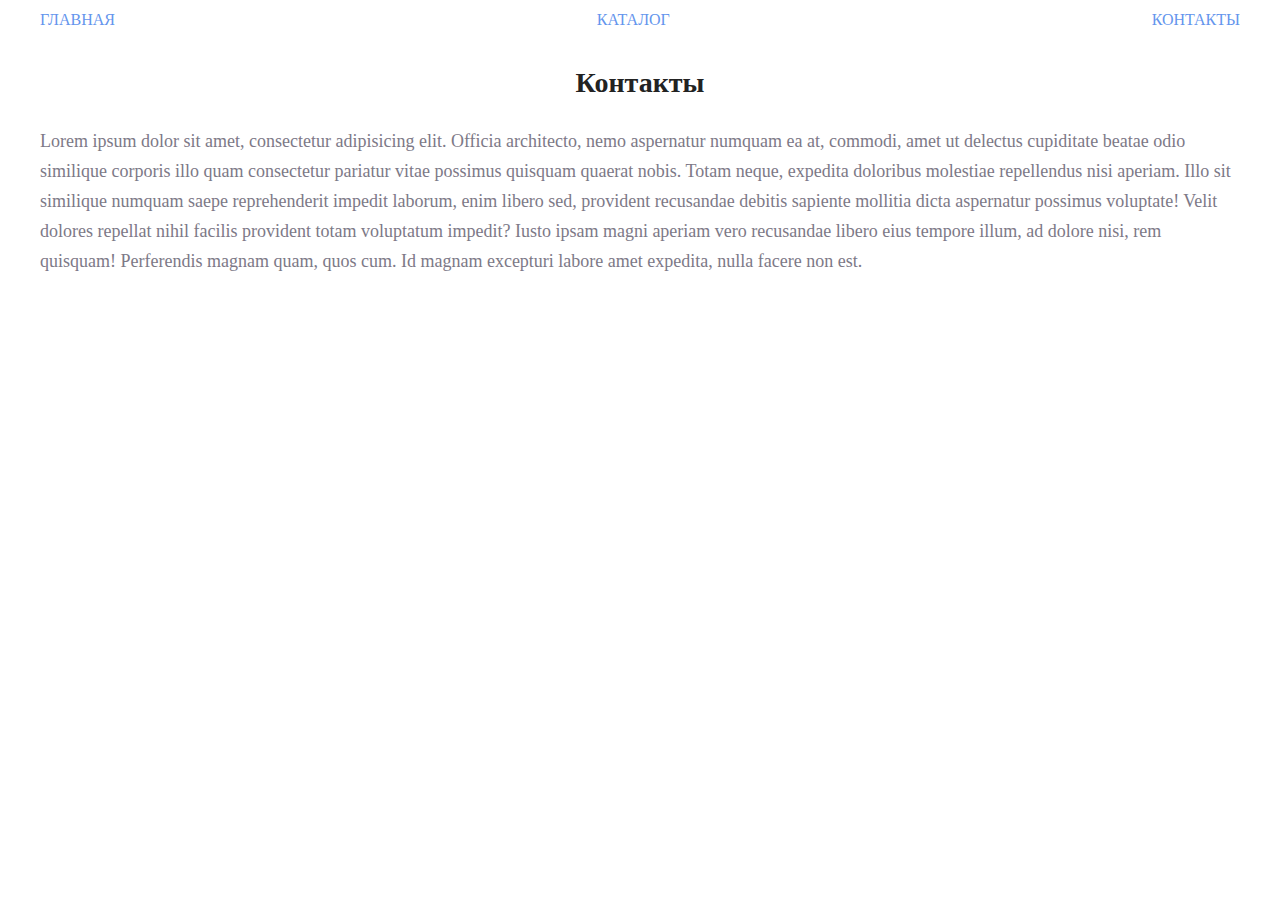
==== contact.html @ 85d9a1e1 "README.md and .gitignore added" ====
<!DOCTYPE html>
<html lang="en">

<head>
    <meta charset="UTF-8">
    <link rel="stylesheet" href="./css/style.css">
    <title>Первый сайт</title>
</head>

<body>
    <div class="container">
        <div class="header">
<div class="header__inner">
    <nav header__nav>
        <a href="index.html" class="nav__link">Главная</a>
        <a href="./catalog/catalog.html" class="nav__link">Каталог</a>
        <a href="#" class="nav__link">Контакты</a>
    </nav>
</div>
        </div>
        
        <h1 class="title">Контакты</h1>
        <p class="par">Lorem ipsum dolor sit amet, consectetur adipisicing elit. Officia architecto, nemo aspernatur numquam ea at, commodi, amet ut delectus cupiditate beatae odio similique corporis illo quam consectetur pariatur vitae possimus quisquam quaerat nobis. Totam neque, expedita doloribus molestiae repellendus nisi aperiam. Illo sit similique numquam saepe reprehenderit impedit laborum, enim libero sed, provident recusandae debitis sapiente mollitia dicta aspernatur possimus voluptate! Velit dolores repellat nihil facilis provident totam voluptatum impedit? Iusto ipsam magni aperiam vero recusandae libero eius tempore illum, ad dolore nisi, rem quisquam! Perferendis magnam quam, quos cum. Id magnam excepturi labore amet expedita, nulla facere non est.</p>
    </div>
</body>

</html>
---- css/style.css ----
/*Обнуляющий стиль*/

* {
    margin: 0;
    padding: 0;
    border: 0;
}

*,
*::before,
*::after {
    -webkit-box-sizing: border-box;
    box-sizing: border-box;
    -moz-box-sizing: border-box;
}

:focus,
:active {
    outline: none;
}

a:focus,
a:active {
    outline: none;
}

nav,
footer,
header,
aside {
    display: block;
}

html,
body {
    width: 100%;
    height: 100%;
    font-size: 100%;
    line-height: 1;
    font-size: 14px;
    -ms-text-size-adjust: 100%;
    -moz-text-size-adjust: 100%;
    -webkit-text-size-adjust: 100%;
}

input,
button,
textarea {
    font-family: inherit;
}

input::-ms-clear {
    display: none;
}

button {
    cursor: pointer;
}

button::-moz-focus-inner {
    padding: 0;
    border: 0;
}

a,
a:visited,
a:hover {
    text-decoration: none;
}

ul li {
    list-style: none;
}

img {
    vertical-align: top;
}

h1,
h2,
h3,
h4,
h5,
h6 {
    font-size: inherit;
    font-weight: 400;
}

/*--------------------*/

.container {
    max-width: 1200px;
    margin: 0 auto;
}

.header {
    margin-bottom: 25px;
}

.header__inner {}

nav {
    height: 40px;
    display: flex;
    justify-content: space-between;
    align-items: center;
}

a {
    text-decoration: none;
}

.nav__link {
    text-transform: uppercase;
    color: cornflowerblue;
    font-size: 16px;
    line-height: 20px;
}

.title {
    color: #222222;
    font-size: 28px;
    line-height: 36px;
    font-weight: bold;
    text-align: center;
    margin-bottom: 25px;
}

.par {
    font-style: normal;
    font-weight: 300;
    font-size: 18px;
    line-height: 30px;
    color: #7D7987
}

.subtitle {
    color: coral;
    font-style: normal;
    font-weight: 700;
    font-size: 36px;
    line-height: 80px;
    text-align: center;
    margin: 25px 0;
}

.header__img {
    margin-top: 25px;
    display: flex;
    justify-content: space-between;
}

.header__inner__img {
    width: 300px;
}

.header__inner__img h1 {
    font-size: 20px;
}

.inner__img {
    width: 300px;
}
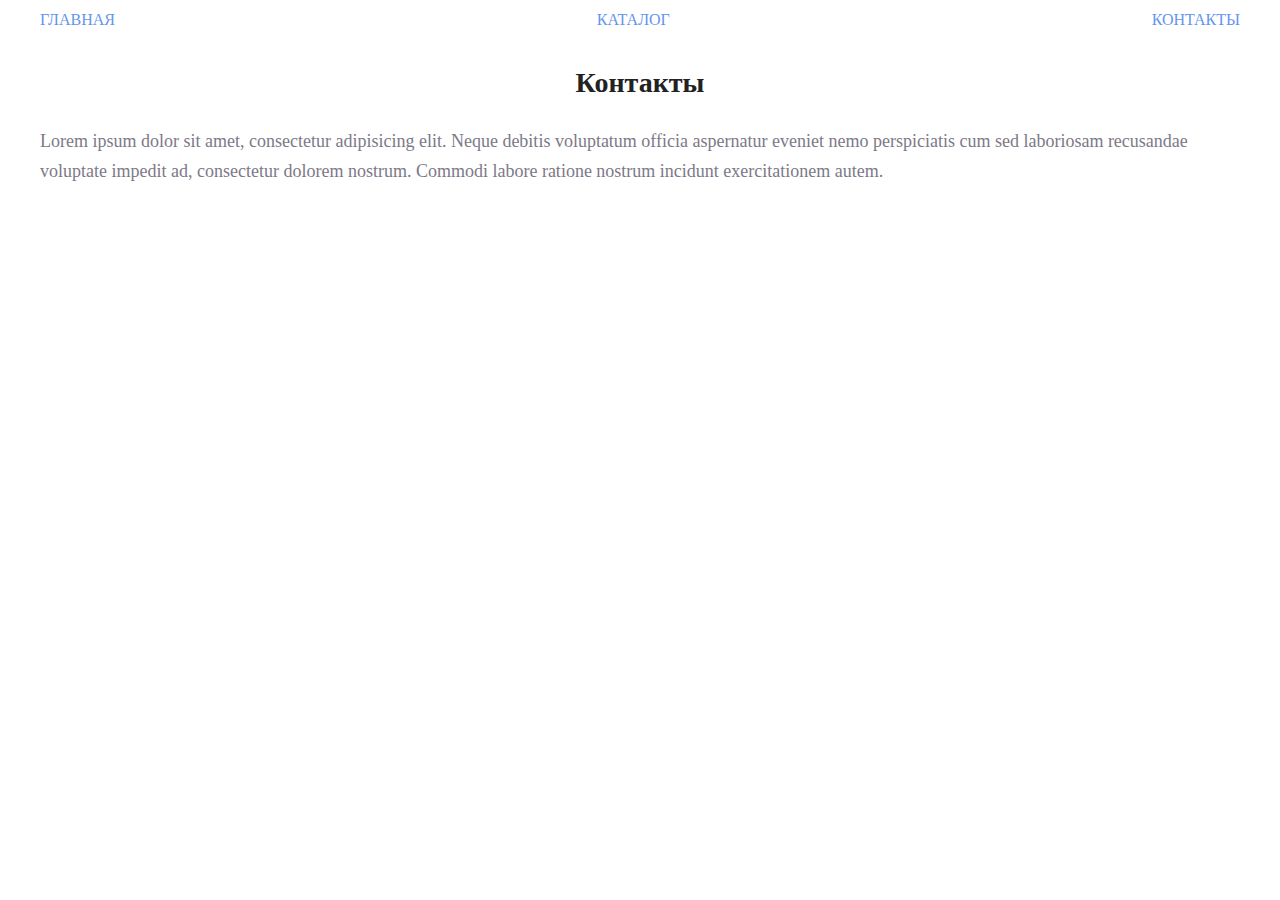
==== commit 7552d28d: "modefied style.css and contact.html" ====
--- a/contact.html
+++ b/contact.html
@@ -1,27 +1,29 @@
 <!DOCTYPE html>
 <html lang="en">
+	<head>
+		<meta charset="UTF-8" />
+		<link rel="stylesheet" href="./css/style.css" />
+		<title>Первый сайт</title>
+	</head>
 
-<head>
-    <meta charset="UTF-8">
-    <link rel="stylesheet" href="./css/style.css">
-    <title>Первый сайт</title>
-</head>
+	<body>
+		<div class="container">
+			<div class="header">
+				<div class="header__inner">
+					<nav header__nav>
+						<a href="index.html" class="nav__link">Главная</a>
+						<a href="./catalog/catalog.html" class="nav__link">Каталог</a>
+						<a href="#" class="nav__link">Контакты</a>
+					</nav>
+				</div>
+			</div>
 
-<body>
-    <div class="container">
-        <div class="header">
-<div class="header__inner">
-    <nav header__nav>
-        <a href="index.html" class="nav__link">Главная</a>
-        <a href="./catalog/catalog.html" class="nav__link">Каталог</a>
-        <a href="#" class="nav__link">Контакты</a>
-    </nav>
-</div>
-        </div>
-        
-        <h1 class="title">Контакты</h1>
-        <p class="par">Lorem ipsum dolor sit amet, consectetur adipisicing elit. Officia architecto, nemo aspernatur numquam ea at, commodi, amet ut delectus cupiditate beatae odio similique corporis illo quam consectetur pariatur vitae possimus quisquam quaerat nobis. Totam neque, expedita doloribus molestiae repellendus nisi aperiam. Illo sit similique numquam saepe reprehenderit impedit laborum, enim libero sed, provident recusandae debitis sapiente mollitia dicta aspernatur possimus voluptate! Velit dolores repellat nihil facilis provident totam voluptatum impedit? Iusto ipsam magni aperiam vero recusandae libero eius tempore illum, ad dolore nisi, rem quisquam! Perferendis magnam quam, quos cum. Id magnam excepturi labore amet expedita, nulla facere non est.</p>
-    </div>
-</body>
-
+			<h1 class="title">Контакты</h1>
+			<p class="par">
+				Lorem ipsum dolor sit amet, consectetur adipisicing elit. Neque debitis voluptatum officia aspernatur eveniet
+				nemo perspiciatis cum sed laboriosam recusandae voluptate impedit ad, consectetur dolorem nostrum. Commodi
+				labore ratione nostrum incidunt exercitationem autem.
+			</p>
+		</div>
+	</body>
 </html>
--- a/css/style.css
+++ b/css/style.css
@@ -1,79 +1,177 @@
-/*Обнуляющий стиль*/
+/* Zero style*/
 
 * {
-    margin: 0;
-    padding: 0;
-    border: 0;
+	margin: 0;
+	padding: 0;
+	border: 0;
 }
 
 *,
 *::before,
 *::after {
-    -webkit-box-sizing: border-box;
-    box-sizing: border-box;
-    -moz-box-sizing: border-box;
+	-webkit-box-sizing: border-box;
+	box-sizing: border-box;
+	-moz-box-sizing: border-box;
 }
 
 :focus,
 :active {
-    outline: none;
+	outline: none;
 }
 
 a:focus,
-a:active {
-    outline: none;
+a:active,
+a:hover {
+	outline: none;
 }
 
 nav,
+article,
+details,
+figcaption,
+figure,
+hgroup,
+menu,
+section,
 footer,
 header,
 aside {
-    display: block;
+	display: block;
+}
+
+figure {
+	margin: 0;
+}
+
+form {
+	margin: 0;
+}
+
+fieldset {
+	border: 0;
+	margin: 0;
+	padding: 0;
+}
+
+::-moz-selection {
+	background: #b3d4fc;
+	text-shadow: none;
+}
+
+::selection {
+	background: #b3d4fc;
+	text-shadow: none;
+}
+
+legend {
+	border: 0;
+	padding: 0;
+	white-space: normal;
+	margin-left: -7px;
 }
 
 html,
 body {
-    width: 100%;
-    height: 100%;
-    font-size: 100%;
-    line-height: 1;
-    font-size: 14px;
-    -ms-text-size-adjust: 100%;
-    -moz-text-size-adjust: 100%;
-    -webkit-text-size-adjust: 100%;
+	width: 100%;
+	height: 100%;
+	font-size: 100%;
+	line-height: 1;
+	font-size: 14px;
+	font: inherit;
+	vertical-align: baseline;
+	-ms-text-size-adjust: 100%;
+	-moz-text-size-adjust: 100%;
+	-webkit-text-size-adjust: 100%;
+	scroll-behavior: smooth;
+}
+
+body {
+	line-height: 1;
 }
 
 input,
 button,
-textarea {
-    font-family: inherit;
+textarea,
+select {
+	font-family: inherit;
+	font-size: 100%;
+	margin: 0;
+	vertical-align: baseline;
+}
+
+button,
+input {
+	line-height: normal;
+}
+
+button,
+select {
+	text-transform: none;
+}
+
+button,
+html input[type='button'],
+input[type='reset'],
+input[type='submit'] {
+	-webkit-appearance: button;
+	appearance: button;
+	cursor: pointer;
+	overflow: visible;
 }
 
 input::-ms-clear {
-    display: none;
+	display: none;
 }
 
 button {
-    cursor: pointer;
-}
-
-button::-moz-focus-inner {
-    padding: 0;
-    border: 0;
+	cursor: pointer;
+}
+
+button[disabled],
+html input[disabled] {
+	cursor: default;
+}
+
+input[type='checkbox'],
+input[type='radio'] {
+	box-sizing: border-box;
+	padding: 0;
+	height: 13px;
+	width: 13px;
+}
+
+input[type='search'] {
+	appearance: textfield;
+	-webkit-appearance: textfield;
+	-moz-box-sizing: content-box;
+	-webkit-box-sizing: content-box;
+	box-sizing: content-box;
+}
+
+button::-moz-focus-inner,
+input::-moz-focus-inner {
+	padding: 0;
+	border: 0;
 }
 
 a,
 a:visited,
 a:hover {
-    text-decoration: none;
-}
-
-ul li {
-    list-style: none;
+	text-decoration: none;
+}
+
+ol,
+ul,
+li {
+	list-style: none;
 }
 
 img {
-    vertical-align: top;
+	vertical-align: top;
+	display: block;
+	max-width: 100%;
+	border: 0;
+	-ms-interpolation-mode: bicubic;
 }
 
 h1,
@@ -82,82 +180,159 @@
 h4,
 h5,
 h6 {
-    font-size: inherit;
-    font-weight: 400;
+	font-size: inherit;
+	font-weight: 400;
+}
+
+blockquote,
+q {
+	quotes: none;
+}
+
+blockquote:before,
+blockquote:after,
+q:before,
+q:after {
+	content: '';
+	content: none;
+}
+
+html,
+button,
+input,
+select,
+textarea {
+	color: #222;
+}
+
+table {
+	border-collapse: collapse;
+	border-spacing: 0;
+}
+
+summary {
+	display: block;
+}
+
+summary::-webkit-details-marker {
+	display: none;
+}
+
+input[type='search']::-webkit-search-cancel-button,
+input[type='search']::-webkit-search-decoration,
+input[type='search']::-webkit-search-results-button,
+input[type='search']::-webkit-search-results-decoration {
+	appearance: none;
+	-webkit-appearance: none;
+	-moz-appearance: none;
+}
+
+input[type='search'] {
+	appearance: none;
+	-webkit-appearance: none;
+	-moz-appearance: none;
+	-webkit-box-sizing: content-box;
+	-moz-box-sizing: content-box;
+	box-sizing: content-box;
+}
+
+textarea {
+	overflow: auto;
+	vertical-align: top;
+	resize: vertical;
+}
+
+audio,
+canvas,
+video {
+	display: inline-block;
+	display: inline;
+	zoom: 1;
+	max-width: 100%;
+}
+
+audio:not([controls]) {
+	display: none;
+	height: 0;
+}
+
+[hidden] {
+	display: none;
 }
 
 /*--------------------*/
 
 .container {
-    max-width: 1200px;
-    margin: 0 auto;
+	max-width: 1200px;
+	margin: 0 auto;
 }
 
 .header {
-    margin-bottom: 25px;
-}
-
-.header__inner {}
+	margin-bottom: 25px;
+}
+
+.header__inner {
+}
 
 nav {
-    height: 40px;
-    display: flex;
-    justify-content: space-between;
-    align-items: center;
+	height: 40px;
+	display: flex;
+	justify-content: space-between;
+	align-items: center;
 }
 
 a {
-    text-decoration: none;
+	text-decoration: none;
 }
 
 .nav__link {
-    text-transform: uppercase;
-    color: cornflowerblue;
-    font-size: 16px;
-    line-height: 20px;
+	text-transform: uppercase;
+	color: cornflowerblue;
+	font-size: 16px;
+	line-height: 20px;
 }
 
 .title {
-    color: #222222;
-    font-size: 28px;
-    line-height: 36px;
-    font-weight: bold;
-    text-align: center;
-    margin-bottom: 25px;
+	color: #222222;
+	font-size: 28px;
+	line-height: 36px;
+	font-weight: bold;
+	text-align: center;
+	margin-bottom: 25px;
 }
 
 .par {
-    font-style: normal;
-    font-weight: 300;
-    font-size: 18px;
-    line-height: 30px;
-    color: #7D7987
+	font-style: normal;
+	font-weight: 300;
+	font-size: 18px;
+	line-height: 30px;
+	color: #7d7987;
 }
 
 .subtitle {
-    color: coral;
-    font-style: normal;
-    font-weight: 700;
-    font-size: 36px;
-    line-height: 80px;
-    text-align: center;
-    margin: 25px 0;
+	color: coral;
+	font-style: normal;
+	font-weight: 700;
+	font-size: 36px;
+	line-height: 80px;
+	text-align: center;
+	margin: 25px 0;
 }
 
 .header__img {
-    margin-top: 25px;
-    display: flex;
-    justify-content: space-between;
+	margin-top: 25px;
+	display: flex;
+	justify-content: space-between;
 }
 
 .header__inner__img {
-    width: 300px;
+	width: 300px;
 }
 
 .header__inner__img h1 {
-    font-size: 20px;
+	font-size: 20px;
 }
 
 .inner__img {
-    width: 300px;
-}
+	width: 300px;
+}
